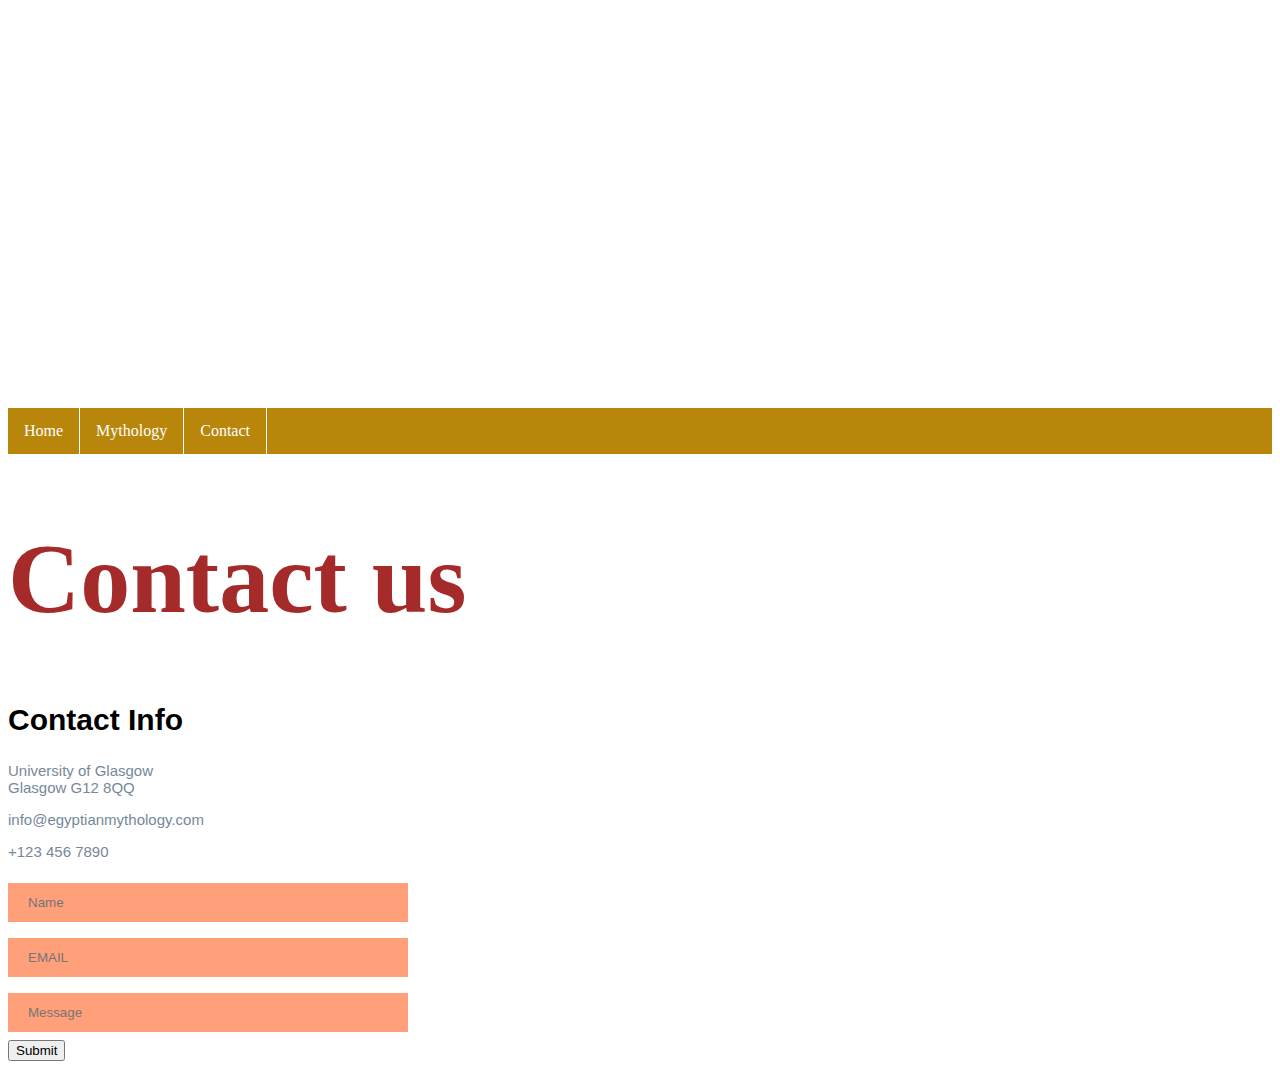
==== contact.html @ 93a8ea6e "draft 1" ====
<!DOCTYPE html>
<html>
  <head>
    <body>
    <div class="content">
        <link rel='stylesheet'type='text/css'href='contact.css'>
      </div>
  </head>

      <ul>
        <li>
          <a class="active" href="index.html">
            <span>Home</span>
          </a>
        </li>
      <li>
        <a class="active" href="about.html">
          <span>Mythology</span>
        </a>
      </li>
      <li>
          <a href="contact.html">
          <span>Contact</span>
        </a>
      </li>
    </ul>

<h1>Contact us
</h1>
<h2>Contact Info
</h2>
<p>University of Glasgow
  <br>Glasgow G12 8QQ
</p>
<p>info@egyptianmythology.com
</p>
<p>+123 456 7890
</p>
<div class="form-group">
  <input type="text" id="fname" name="fname" placeholder="Name">
  <input type="text" id="lname" name="lname" placeholder="EMAIL">
  <input type="text" id="lname" name="lname" placeholder="Message">
  <input type="submit" value="Submit">
</div>
</body>
---- contact.css ----
ul {
    list-style-type: none;
    margin: 0;
    padding: 0;
    overflow: hidden;
    background-color: darkgoldenrod;
}

li {
    float: left;
    border-right: 1px solid;
    border-color: white
}

li a {
    display: block;
    color: white;
    text-align: center;
    padding: 14px 16px;
    text-decoration: none;
}

input[type=text] {
    width: 100%;
    padding: 12px 20px;
    margin: 8px 0;
    box-sizing: border-box;
    border: none;
    background-color: lightsalmon;
    color: white;
}

input[type=submit] {
  width: 100%
  background-color: #FF8C00;
}
.form-group {
  width: 400px;
}

h1 {
  color: brown;
  font-size: 100px;
  font-family:georgia, serif;
}

h2 {
  color: black;
  font-size:30px;
  font-family: lucidasans, sans-serif;
}

p{
  color:lightslategrey;
  font-size:15px;
  font-family: lucidasans, sans-serif;
}

body {
  background-image: url("../images/y.jpg");
  background-repeat: no-repeat;
  background-size: 100%;
}

.content {
    padding: 0px;
    height: 400px;
}
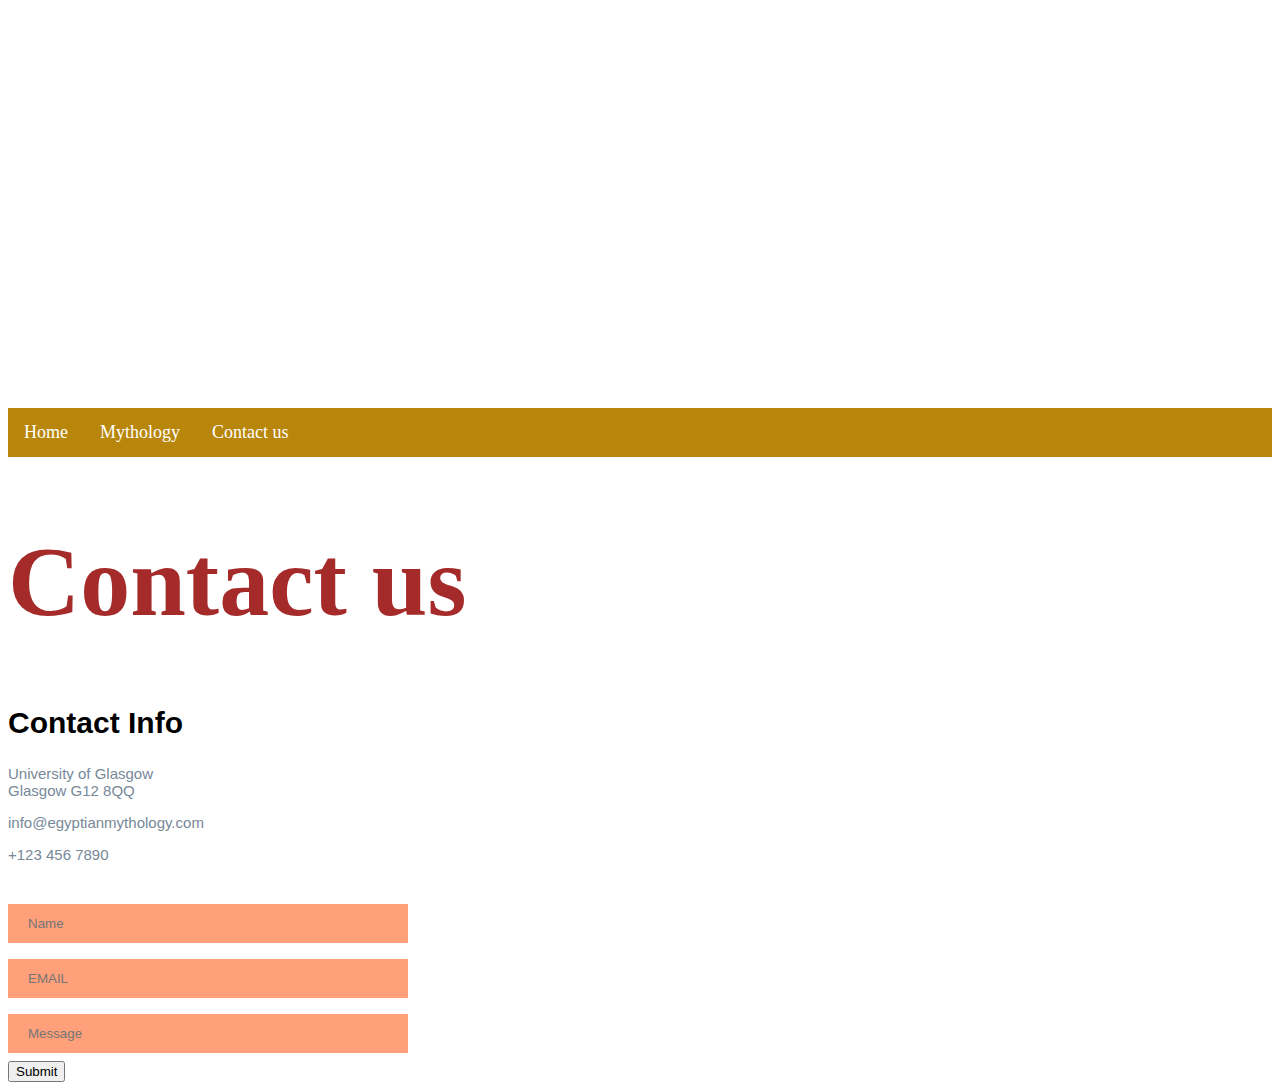
==== commit 37c629b6: "hi" ====
--- a/contact.html
+++ b/contact.html
@@ -6,24 +6,22 @@
         <link rel='stylesheet'type='text/css'href='contact.css'>
       </div>
   </head>
-
-      <ul>
-        <li>
-          <a class="active" href="index.html">
-            <span>Home</span>
-          </a>
-        </li>
-      <li>
-        <a class="active" href="about.html">
-          <span>Mythology</span>
-        </a>
-      </li>
-      <li>
-          <a href="contact.html">
-          <span>Contact</span>
-        </a>
-      </li>
-    </ul>
+  <div class="navbar">
+        <a href="index.html">Home</a>
+        <div class="dropdown">
+          <button class="dropbtn">Mythology
+            <i class="fa fa-caret-down"></i>
+          </button>
+          <div class="dropdown-content">
+            <a href="mythology.html">Osiris</a>
+            <a href="mythology.html">Isis</a>
+            <a href="mythology.html">Seth</a>
+            <a href="mythology.html">Horus</a>
+            <a href="mythology.html">Ambis</a>
+          </div>
+        </div>
+        <a href="contact.html">Contact us</a>
+    </div>
 
 <h1>Contact us
 </h1>
@@ -36,6 +34,7 @@
 </p>
 <p>+123 456 7890
 </p>
+<br>
 <div class="form-group">
   <input type="text" id="fname" name="fname" placeholder="Name">
   <input type="text" id="lname" name="lname" placeholder="EMAIL">
--- a/contact.css
+++ b/contact.css
@@ -1,23 +1,61 @@
-ul {
-    list-style-type: none;
-    margin: 0;
-    padding: 0;
-    overflow: hidden;
-    background-color: darkgoldenrod;
+.navbar {
+  overflow: hidden;
+  background-color:darkgoldenrod;
+  font-family: serif;
 }
 
-li {
-    float: left;
-    border-right: 1px solid;
-    border-color: white
+.navbar a {
+  float: left;
+  font-size: 18px;
+  color: white;
+  text-align: center;
+  padding: 14px 16px;
+  text-decoration: none;
 }
 
-li a {
-    display: block;
-    color: white;
-    text-align: center;
-    padding: 14px 16px;
-    text-decoration: none;
+.dropdown {
+  float: left;
+  overflow: hidden;
+}
+.dropdown .dropbtn {
+  font-size: 18px;
+  border: none;
+  outline: none;
+  color: white;
+  padding: 14px 16px;
+  background-color: darkgoldenrod;
+  font-family: serif;
+  margin: 0;
+}
+
+.navbar a:hover, .dropdown:hover .dropbtn {
+  background-color: darksalmon;
+}
+
+.dropdown-content {
+  display: none;
+  position: absolute;
+  background-color: #f9f9f9;
+  min-width: 160px;
+  box-shadow: 0px 8px 16px 0px rgba(0,0,0,0.2);
+  z-index: 1;
+}
+
+.dropdown-content a {
+  float: none;
+  color: black;
+  padding: 12px 16px;
+  text-decoration: none;
+  display: block;
+  text-align: left;
+}
+
+.dropdown-content a:hover {
+  background-color: khaki;
+}
+
+.dropdown:hover .dropdown-content {
+  display: block;
 }
 
 input[type=text] {
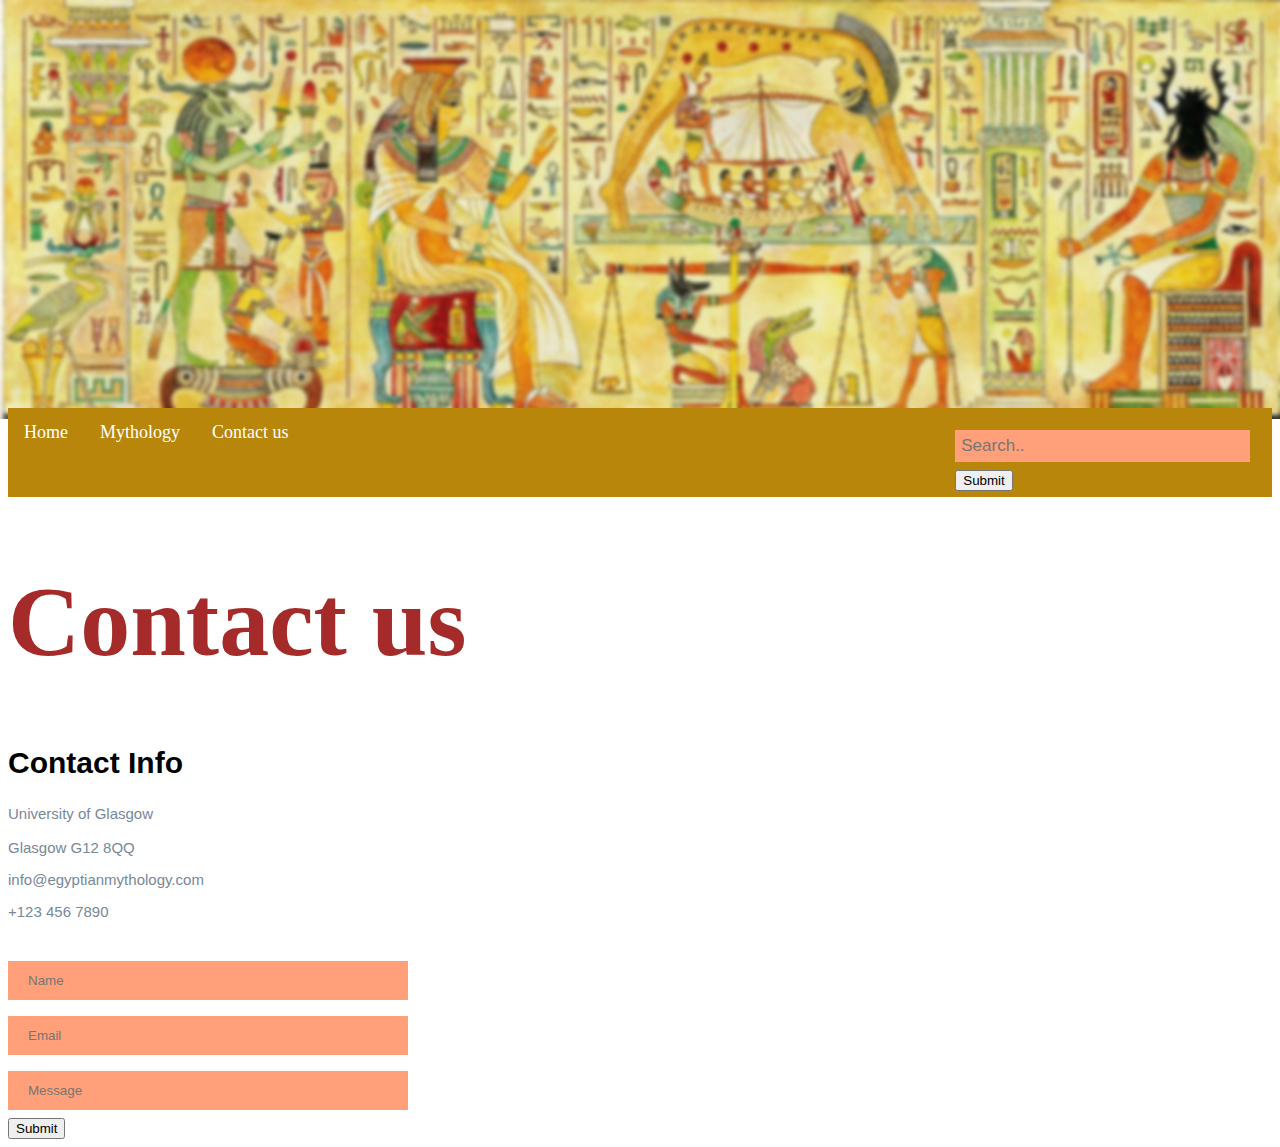
==== commit 7697dddb: "changes" ====
--- a/contact.html
+++ b/contact.html
@@ -1,11 +1,11 @@
 <!DOCTYPE html>
 <html>
   <head>
-    <body>
     <div class="content">
         <link rel='stylesheet'type='text/css'href='contact.css'>
       </div>
   </head>
+  <body>
   <div class="navbar">
         <a href="index.html">Home</a>
         <div class="dropdown">
@@ -14,13 +14,19 @@
           </button>
           <div class="dropdown-content">
             <a href="mythology.html">Osiris</a>
-            <a href="mythology.html">Isis</a>
-            <a href="mythology.html">Seth</a>
-            <a href="mythology.html">Horus</a>
-            <a href="mythology.html">Ambis</a>
+            <a href="Isis.html">Isis</a>
+            <a href="Set.html">Set</a>
+            <a href="Horus.html">Horus</a>
+            <a href="Anubis.html">Anubis</a>
           </div>
         </div>
         <a href="contact.html">Contact us</a>
+        <div class="search-container">
+      <form action="/action_page.php">
+        <input type="text" placeholder="Search.." name="search">
+        <button type="submit">Submit</button>
+      </form>
+    </div>
     </div>
 
 <h1>Contact us
@@ -28,7 +34,7 @@
 <h2>Contact Info
 </h2>
 <p>University of Glasgow
-  <br>Glasgow G12 8QQ
+  <br> <br>Glasgow G12 8QQ
 </p>
 <p>info@egyptianmythology.com
 </p>
@@ -37,8 +43,9 @@
 <br>
 <div class="form-group">
   <input type="text" id="fname" name="fname" placeholder="Name">
-  <input type="text" id="lname" name="lname" placeholder="EMAIL">
+  <input type="text" id="lname" name="lname" placeholder="Email">
   <input type="text" id="lname" name="lname" placeholder="Message">
   <input type="submit" value="Submit">
 </div>
 </body>
+</html>
--- a/contact.css
+++ b/contact.css
@@ -95,7 +95,7 @@
 }
 
 body {
-  background-image: url("../images/y.jpg");
+  background-image: url("./images/y.jpg");
   background-repeat: no-repeat;
   background-size: 100%;
 }
@@ -104,3 +104,39 @@
     padding: 0px;
     height: 400px;
 }
+.navbar .search-container {
+  float: right;
+}
+.navbar input[type=text] {
+  padding: 6px;
+  margin-top: 8px;
+  font-size: 17px;
+  border: none;
+  }
+  .navbar .search-container {
+  float: right;
+  padding: 6px;
+  margin-top: 8px;
+  margin-right: 16px;
+  font-size: 17px;
+  border: none;
+  cursor: pointer;
+  }
+  .navbar .search-container button: hover {
+    background: Khaki;
+  }
+  @media screen and (max-width: 600px) {
+    .navbar .search-container {
+      float: none;
+    }
+    .navbar a, .navbar input[type=text],.navbar .search-container button {
+    float: none;
+    display: block;
+    text-align: left;
+    width: 100%;
+    margin: 0;
+    padding: 14px;
+  }
+  .navbar input[type=text] {
+    border: 1px solid #ccc;
+  }
